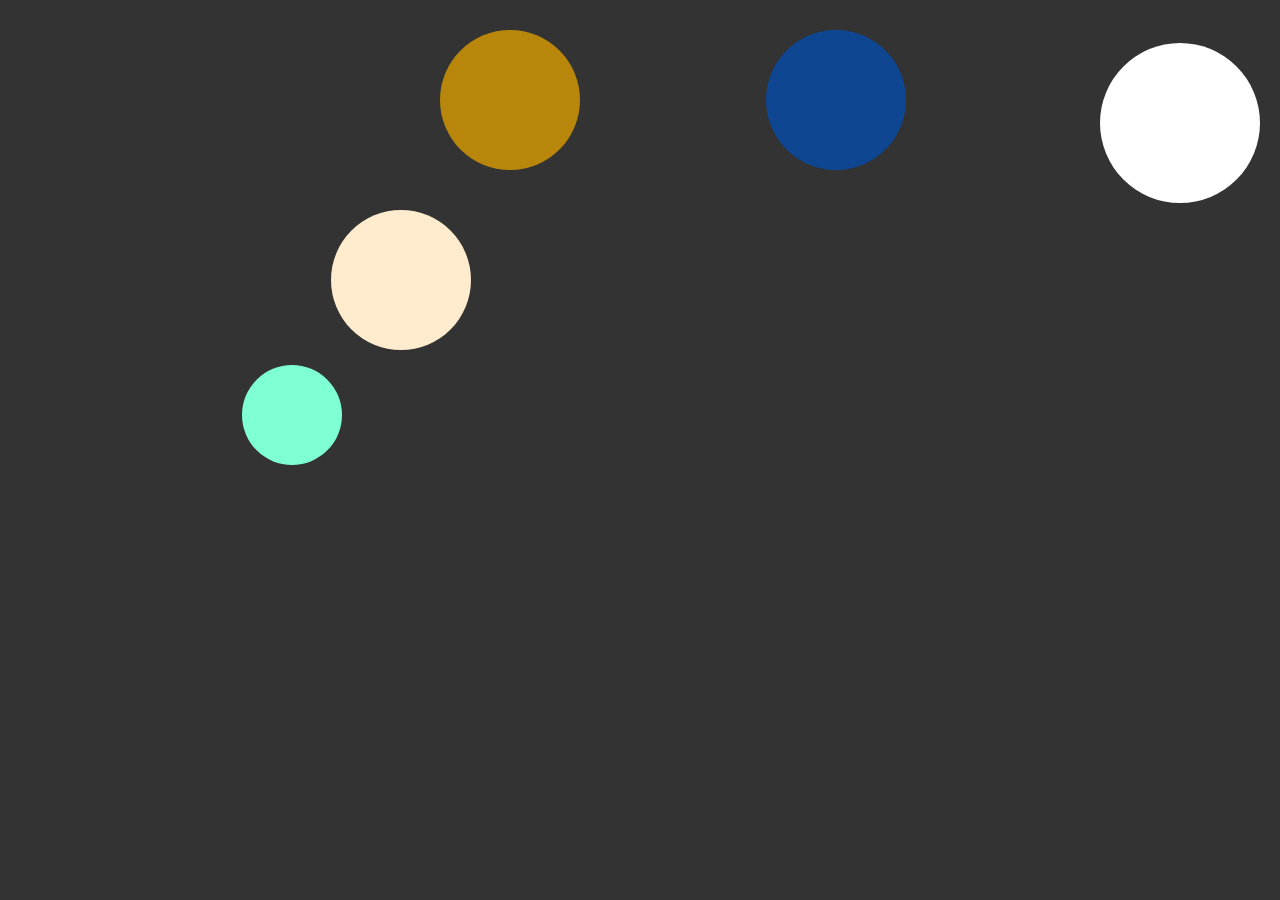
==== bubbel.html @ 34bef357 "add local storage" ====
<!DOCTYPE html>
<html lang="en">

<head>
    <meta charset="UTF-8">
    <meta name="viewport" content="width=device-width, initial-scale=1.0">
    <title>Document</title>
</head>
<style>
    body {
        background-color: #333;
        height: 100vh;
        margin: 0;
        padding: 0;
        overflow-x: hidden;
    }

    #background-wrap {
        bottom: 50%;
        left: 15%;
        position: fixed;
        right: 0;
        top: 0;
        z-index: -1;
    }

    /* KEYFRAMES */

    @keyframes animateBubble  {
        0%{
            transform: translateY(300px);
        }
        10%{
            transform: translatex(300px);
        }
        20%{
            transform: translatex(-300px);
        }
        30%{
            transform: translatex(200px);
        }
        30%{
            transform: translatey(200px);
        }
        40%{
            transform: translatey(5px);
        }
        50%{
            transform: translatex(300px);
        }
        60%{
            transform: translatey(200px);
        }
        70%{
            transform: translatey(200px);
        }
        80%{
            transform: translatey(200px);
        }
        90%{
            transform: translatey(200px);
        }
        100%{
            transform: translatey(200px);
        }
    }


    @keyframes sideWays {}

    /* ANIMATIONS */

    .x1 {
        animation: animateBubble 25s linear infinite, sideWays 2s ease-in-out infinite alternate;
        right: 0%;
        background-color: #fff;
        top: 5%;
        transform: scale(.8);
    }

    .x2 {
        animation: animateBubble 20s linear infinite, sideWays 4s ease-in-out infinite alternate;
        left: 0%;
        background-color: aquamarine;
        top: 70%;
        transform: scale(0.5);
    }

    .x3 {
        animation: animateBubble 28s linear infinite, sideWays 2s ease-in-out infinite alternate;
        left: 10%;
        background-color: blanchedalmond;
        top: 40%;
        transform: scale(0.7);
    }

    .x4 {
        animation: animateBubble 22s linear infinite, sideWays 3s ease-in-out infinite alternate;
        left: 20%;
        top: 0;
        background-color: darkgoldenrod;
        transform: scale(0.7);
    }
    .x6 {
        animation: animateBubble 22s linear infinite, sideWays 3s ease-in-out infinite alternate;
        left: 50%;
        top: 0;
        background-color: rgb(15, 70, 146);
        transform: scale(0.7);
    }
    .x4 {
        animation: animateBubble 22s linear infinite, sideWays 3s ease-in-out infinite alternate;
        left: 20%;
        top: 0;
        background-color: darkgoldenrod;
        transform: scale(0.7);
    }
    .x4 {
        animation: animateBubble 22s linear infinite, sideWays 3s ease-in-out infinite alternate;
        left: 20%;
        top: 0;
        background-color: darkgoldenrod;
        transform: scale(0.7);
    }
    .x4 {
        animation: animateBubble 22s linear infinite, sideWays 3s ease-in-out infinite alternate;
        left: 20%;
        top: 0;
        background-color: darkgoldenrod;
        transform: scale(0.7);
    }
    .x4 {
        animation: animateBubble 22s linear infinite, sideWays 3s ease-in-out infinite alternate;
        left: 20%;
        top: 0;
        background-color: darkgoldenrod;
        transform: scale(0.7);
    }
    .x4 {
        animation: animateBubble 22s linear infinite, sideWays 3s ease-in-out infinite alternate;
        left: 20%;
        top: 0;
        background-color: darkgoldenrod;
        transform: scale(0.7);
    }

    /* OBJECTS */
    .bubble {
        border-radius: 50%;
        height: 200px;
        position: absolute;
        width: 200px;
    }

    .bubble:after {
        border-radius: 50%;
        content: "";
        height: 180px;
        left: 10px;
        position: absolute;
        width: 180px;
    }
</style>

<body>
    <section class="min-h-screen">
        <div id="background-wrap">
            <div class="bubble x1"></div>
            <div class="bubble x2"></div>
            <div class="bubble x3"></div>
            <div class="bubble x4"></div>
            <div class="bubble x5"></div>
            <div class="bubble x6"></div>
            <div class="bubble x7"></div>
            <div class="bubble x8"></div>
            <div class="bubble x9"></div>
            <div class="bubble x10"></div>
        </div>
</body>

</html>
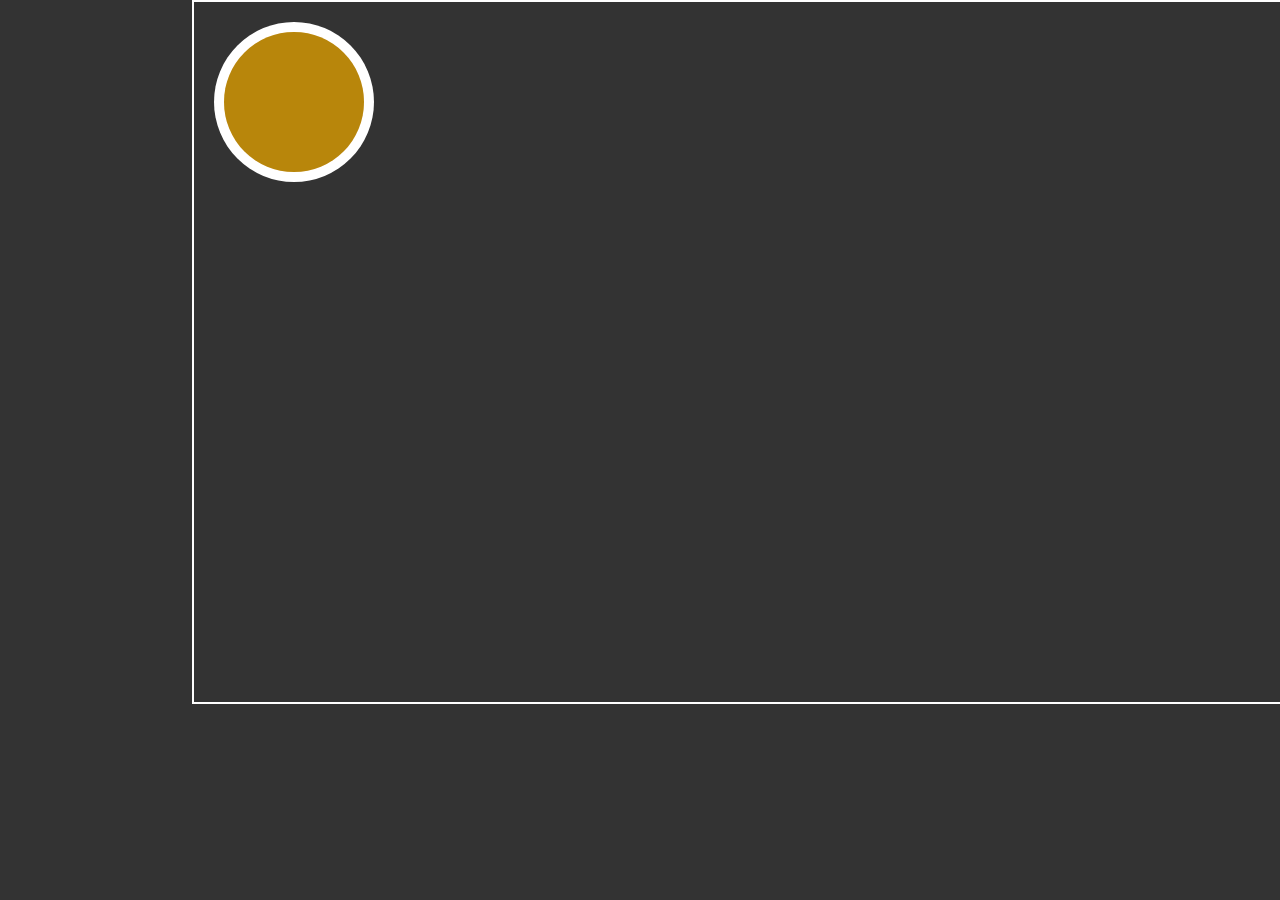
==== commit 22399fdb: "add animation" ====
--- a/bubbel.html
+++ b/bubbel.html
@@ -16,8 +16,11 @@
     }
 
     #background-wrap {
-        bottom: 50%;
+        bottom: 0%;
         left: 15%;
+        height: 700px;
+        border: 2px solid #fff;
+        width: 1100px;
         position: fixed;
         right: 0;
         top: 0;
@@ -26,123 +29,169 @@
 
     /* KEYFRAMES */
 
-    @keyframes animateBubble  {
-        0%{
-            transform: translateY(300px);
-        }
-        10%{
-            transform: translatex(300px);
-        }
-        20%{
-            transform: translatex(-300px);
-        }
-        30%{
-            transform: translatex(200px);
-        }
-        30%{
-            transform: translatey(200px);
-        }
-        40%{
-            transform: translatey(5px);
-        }
-        50%{
-            transform: translatex(300px);
-        }
-        60%{
-            transform: translatey(200px);
-        }
-        70%{
-            transform: translatey(200px);
-        }
-        80%{
-            transform: translatey(200px);
-        }
-        90%{
-            transform: translatey(200px);
-        }
-        100%{
-            transform: translatey(200px);
-        }
-    }
-
-
-    @keyframes sideWays {}
+    @keyframes animateBubble-1 {
+        0% {
+            bottom: 0;
+            left: 50%;
+        }
+
+        20% {
+            top: 40%;
+            left: 0;
+        }
+
+        30% {
+            top: 0;
+            left: 40%;
+        }
+
+        60% {
+            top: 40%;
+            right: 0;
+        }
+
+        80% {
+            left: 40%;
+            top: 0;
+        }
+
+        100% {
+            top: 0;
+
+        }
+    }
+
+    @keyframes animateBubble-2 {
+        0% {
+            top: 50%;
+            right: 0;
+
+        }
+
+        10% {
+            bottom: 0%;
+            left: 50%;
+        }
+
+        40% {
+            bottom: 80%;
+            left: 90%;
+        }
+
+        60% {
+            top: 50%;
+            right: 0;
+        }
+
+        80% {
+            left: 50px;
+            right: 50%;
+        }
+
+        90% {
+            top: 0;
+        }
+
+        100% {
+            bottom: 50%;
+        }
+    }
+
+    @keyframes animateBubble-3 {
+        0% {
+            bottom: 0;
+            left: 0;
+        }
+
+        20% {
+            bottom: 50%;
+            right: 0;
+        }
+
+        30% {
+            top: 0;
+        }
+
+        50% {
+            top: 50%;
+            right: 50%;
+        }
+
+        70% {
+            top: 0%;
+            right: 100%;
+        }
+
+        90% {
+            top: 70%;
+            left: 0;
+        }
+
+        100% {
+            bottom: 90%;
+            left: 0;
+        }
+    }
+
+    @keyframes animateBubble-4 {
+        0% {
+		bottom: 0%;
+		margin-left: 90px;
+		margin-right: 0px;
+	}
+	20% {
+		bottom: 20%;
+		margin-left: 0px;
+		margin-right: 90px;
+	}
+	40% {
+		bottom: 40%;
+		margin-left: 90px;
+		margin-right: 0px;
+	}
+	60% {
+		bottom: 60%;
+		margin-left: 0px;
+		margin-right: 90px;
+	}
+	80% {
+		bottom: 80%;
+		margin-left: 90px;
+		margin-right: 0px;
+	}
+	100% {
+		bottom: 100%;
+		margin-left: 0px;
+		margin-right: 90px;
+	}
+}
 
     /* ANIMATIONS */
 
     .x1 {
-        animation: animateBubble 25s linear infinite, sideWays 2s ease-in-out infinite alternate;
-        right: 0%;
+        animation: animateBubble-1 10s linear infinite, sideWays 0s ease-in-out infinite alternate;
         background-color: #fff;
-        top: 5%;
         transform: scale(.8);
     }
 
     .x2 {
-        animation: animateBubble 20s linear infinite, sideWays 4s ease-in-out infinite alternate;
-        left: 0%;
+        animation: animateBubble-2 10s linear infinite, sideWays 0s ease-in-out infinite alternate;
         background-color: aquamarine;
-        top: 70%;
         transform: scale(0.5);
     }
 
     .x3 {
-        animation: animateBubble 28s linear infinite, sideWays 2s ease-in-out infinite alternate;
-        left: 10%;
+        animation: animateBubble-3 10s linear infinite, sideWays 0s ease-in-out infinite alternate;
         background-color: blanchedalmond;
-        top: 40%;
         transform: scale(0.7);
     }
 
     .x4 {
-        animation: animateBubble 22s linear infinite, sideWays 3s ease-in-out infinite alternate;
-        left: 20%;
-        top: 0;
+        animation: animateBubble-4 10s linear infinite, sideWays 0s ease-in-out infinite alternate;
         background-color: darkgoldenrod;
         transform: scale(0.7);
     }
-    .x6 {
-        animation: animateBubble 22s linear infinite, sideWays 3s ease-in-out infinite alternate;
-        left: 50%;
-        top: 0;
-        background-color: rgb(15, 70, 146);
-        transform: scale(0.7);
-    }
-    .x4 {
-        animation: animateBubble 22s linear infinite, sideWays 3s ease-in-out infinite alternate;
-        left: 20%;
-        top: 0;
-        background-color: darkgoldenrod;
-        transform: scale(0.7);
-    }
-    .x4 {
-        animation: animateBubble 22s linear infinite, sideWays 3s ease-in-out infinite alternate;
-        left: 20%;
-        top: 0;
-        background-color: darkgoldenrod;
-        transform: scale(0.7);
-    }
-    .x4 {
-        animation: animateBubble 22s linear infinite, sideWays 3s ease-in-out infinite alternate;
-        left: 20%;
-        top: 0;
-        background-color: darkgoldenrod;
-        transform: scale(0.7);
-    }
-    .x4 {
-        animation: animateBubble 22s linear infinite, sideWays 3s ease-in-out infinite alternate;
-        left: 20%;
-        top: 0;
-        background-color: darkgoldenrod;
-        transform: scale(0.7);
-    }
-    .x4 {
-        animation: animateBubble 22s linear infinite, sideWays 3s ease-in-out infinite alternate;
-        left: 20%;
-        top: 0;
-        background-color: darkgoldenrod;
-        transform: scale(0.7);
-    }
+
 
     /* OBJECTS */
     .bubble {
@@ -169,12 +218,6 @@
             <div class="bubble x2"></div>
             <div class="bubble x3"></div>
             <div class="bubble x4"></div>
-            <div class="bubble x5"></div>
-            <div class="bubble x6"></div>
-            <div class="bubble x7"></div>
-            <div class="bubble x8"></div>
-            <div class="bubble x9"></div>
-            <div class="bubble x10"></div>
         </div>
 </body>
 
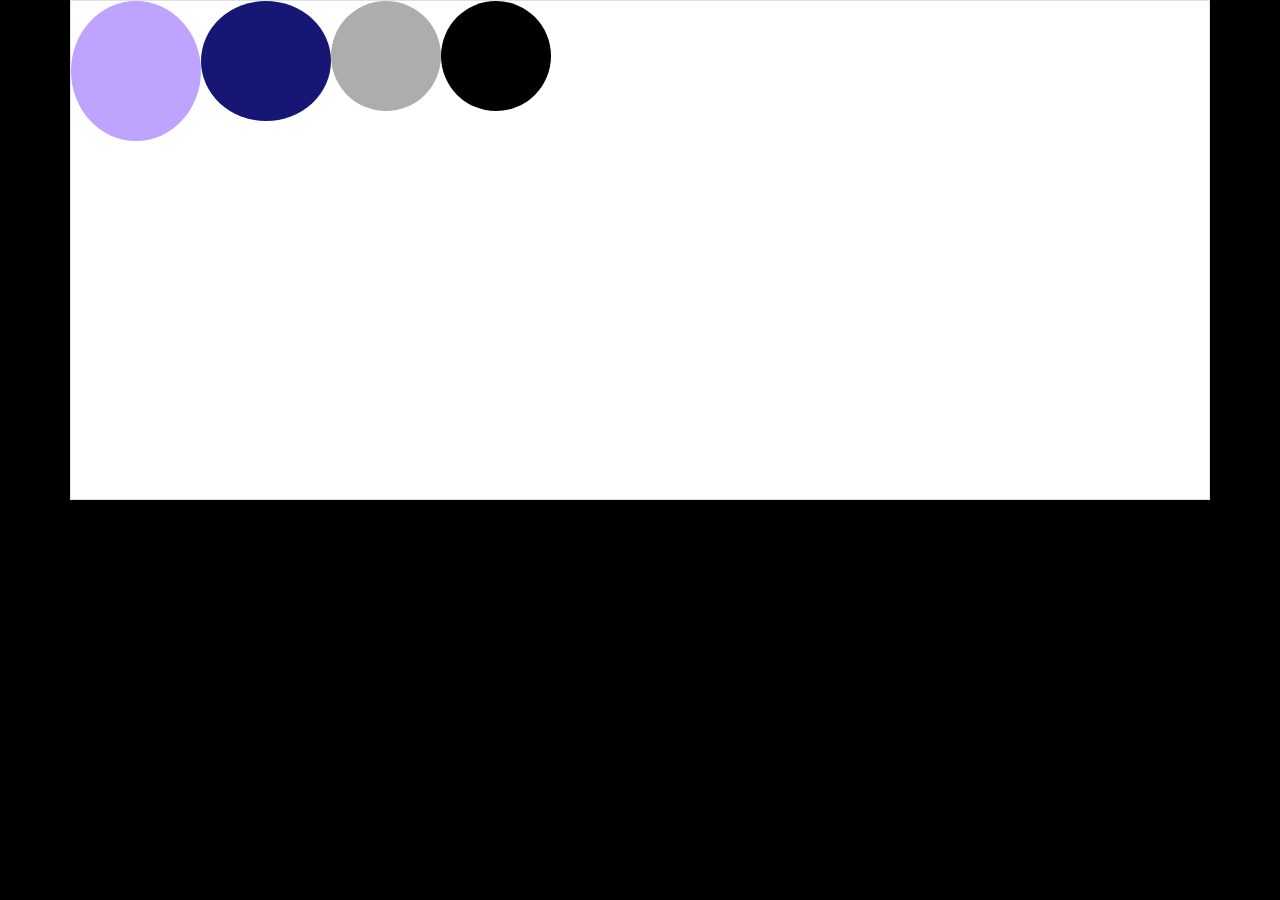
==== commit ffe64599: "keyframes add" ====
--- a/bubbel.html
+++ b/bubbel.html
@@ -5,220 +5,25 @@
     <meta charset="UTF-8">
     <meta name="viewport" content="width=device-width, initial-scale=1.0">
     <title>Document</title>
+    <link rel="stylesheet" href="./assets/css/style.css">
+    <link href="https://cdn.jsdelivr.net/npm/bootstrap@5.3.3/dist/css/bootstrap.min.css" rel="stylesheet"
+        integrity="sha384-QWTKZyjpPEjISv5WaRU9OFeRpok6YctnYmDr5pNlyT2bRjXh0JMhjY6hW+ALEwIH" crossorigin="anonymous">
 </head>
-<style>
-    body {
-        background-color: #333;
-        height: 100vh;
-        margin: 0;
-        padding: 0;
-        overflow-x: hidden;
-    }
-
-    #background-wrap {
-        bottom: 0%;
-        left: 15%;
-        height: 700px;
-        border: 2px solid #fff;
-        width: 1100px;
-        position: fixed;
-        right: 0;
-        top: 0;
-        z-index: -1;
-    }
-
-    /* KEYFRAMES */
-
-    @keyframes animateBubble-1 {
-        0% {
-            bottom: 0;
-            left: 50%;
-        }
-
-        20% {
-            top: 40%;
-            left: 0;
-        }
-
-        30% {
-            top: 0;
-            left: 40%;
-        }
-
-        60% {
-            top: 40%;
-            right: 0;
-        }
-
-        80% {
-            left: 40%;
-            top: 0;
-        }
-
-        100% {
-            top: 0;
-
-        }
-    }
-
-    @keyframes animateBubble-2 {
-        0% {
-            top: 50%;
-            right: 0;
-
-        }
-
-        10% {
-            bottom: 0%;
-            left: 50%;
-        }
-
-        40% {
-            bottom: 80%;
-            left: 90%;
-        }
-
-        60% {
-            top: 50%;
-            right: 0;
-        }
-
-        80% {
-            left: 50px;
-            right: 50%;
-        }
-
-        90% {
-            top: 0;
-        }
-
-        100% {
-            bottom: 50%;
-        }
-    }
-
-    @keyframes animateBubble-3 {
-        0% {
-            bottom: 0;
-            left: 0;
-        }
-
-        20% {
-            bottom: 50%;
-            right: 0;
-        }
-
-        30% {
-            top: 0;
-        }
-
-        50% {
-            top: 50%;
-            right: 50%;
-        }
-
-        70% {
-            top: 0%;
-            right: 100%;
-        }
-
-        90% {
-            top: 70%;
-            left: 0;
-        }
-
-        100% {
-            bottom: 90%;
-            left: 0;
-        }
-    }
-
-    @keyframes animateBubble-4 {
-        0% {
-		bottom: 0%;
-		margin-left: 90px;
-		margin-right: 0px;
-	}
-	20% {
-		bottom: 20%;
-		margin-left: 0px;
-		margin-right: 90px;
-	}
-	40% {
-		bottom: 40%;
-		margin-left: 90px;
-		margin-right: 0px;
-	}
-	60% {
-		bottom: 60%;
-		margin-left: 0px;
-		margin-right: 90px;
-	}
-	80% {
-		bottom: 80%;
-		margin-left: 90px;
-		margin-right: 0px;
-	}
-	100% {
-		bottom: 100%;
-		margin-left: 0px;
-		margin-right: 90px;
-	}
-}
-
-    /* ANIMATIONS */
-
-    .x1 {
-        animation: animateBubble-1 10s linear infinite, sideWays 0s ease-in-out infinite alternate;
-        background-color: #fff;
-        transform: scale(.8);
-    }
-
-    .x2 {
-        animation: animateBubble-2 10s linear infinite, sideWays 0s ease-in-out infinite alternate;
-        background-color: aquamarine;
-        transform: scale(0.5);
-    }
-
-    .x3 {
-        animation: animateBubble-3 10s linear infinite, sideWays 0s ease-in-out infinite alternate;
-        background-color: blanchedalmond;
-        transform: scale(0.7);
-    }
-
-    .x4 {
-        animation: animateBubble-4 10s linear infinite, sideWays 0s ease-in-out infinite alternate;
-        background-color: darkgoldenrod;
-        transform: scale(0.7);
-    }
-
-
-    /* OBJECTS */
-    .bubble {
-        border-radius: 50%;
-        height: 200px;
-        position: absolute;
-        width: 200px;
-    }
-
-    .bubble:after {
-        border-radius: 50%;
-        content: "";
-        height: 180px;
-        left: 10px;
-        position: absolute;
-        width: 180px;
-    }
-</style>
 
 <body>
-    <section class="min-h-screen">
-        <div id="background-wrap">
-            <div class="bubble x1"></div>
-            <div class="bubble x2"></div>
-            <div class="bubble x3"></div>
-            <div class="bubble x4"></div>
+    <section class="d-flex bg-black  min-vh-100">
+        <div class="container px-0 overflow-hidden position-relative  border min_500px">
+            <div class="bubble-container d-flex flex-wrap">
+                <div class="green_box" style="width: 130px; height: 140px; background-color: #bea4ff;"></div>
+                <div class="blue_box" style="width: 130px; height: 120px; background-color: #161674;"></div>
+                <div class="red_box" style="width: 110px; height: 110px; background-color: #adadad; "></div>
+                <div class="gray_box" style="width: 110px; height: 110px; background-color: #000000; "></div>
+            </div>
         </div>
+    </section>
+    <script src="https://cdn.jsdelivr.net/npm/bootstrap@5.3.3/dist/js/bootstrap.bundle.min.js"
+        integrity="sha384-YvpcrYf0tY3lHB60NNkmXc5s9fDVZLESaAA55NDzOxhy9GkcIdslK1eN7N6jIeHz"
+        crossorigin="anonymous"></script>
 </body>
 
 </html>--- a/assets/css/style.css
+++ b/assets/css/style.css
@@ -0,0 +1,213 @@
+.container {
+    position: relative !important;
+    max-width: 700px;
+    height: 400px;
+    background-color: rgb(255, 255, 255);
+}
+
+.container::after {
+    backdrop-filter: blur(100px);
+    position: absolute;
+    width: 100%;
+    height: 100%;
+    z-index: 1;
+}
+
+.min_500px {
+    min-height: 500px;
+}
+
+.circle {
+    position: absolute;
+    border-radius: 50%;
+    animation: move 5s infinite;
+}
+
+
+.blue_box {
+    border-radius: 50%;
+    position: relative;
+    animation: moveblueX 15s infinite linear, moveblueY 15s infinite linear;
+    background-color: #ff0000;
+}
+
+
+@keyframes moveblueX {
+    0% {
+        left: 0;
+    }
+
+    25% {
+        left: -134px;
+    }
+
+    50% {
+        left: 400px;
+    }
+
+    75% {
+        left: 100px;
+    }
+
+    100% {
+        left: 0;
+    }
+}
+
+@keyframes moveblueY {
+    0% {
+        top: 0;
+    }
+
+    25% {
+        top: 150px;
+    }
+
+    50% {
+        top: 384px;
+    }
+
+    75% {
+        top: 100px;
+    }
+
+    100% {
+        top: 0;
+    }
+}
+
+.red_box {
+    border-radius: 50%;
+    animation: moveX 15s infinite, moveY 15s infinite;
+    position: relative;
+    background-color: #979797;
+}
+
+@keyframes moveX {
+    0% {
+        left: 300px;
+    }
+
+    25% {
+        left: 500px;
+    }
+
+    50% {
+        left: 700px;
+    }
+
+    75% {
+        left: 190px;
+    }
+
+    100% {
+        left: 300px;
+    }
+}
+
+@keyframes moveY {
+    0% {
+        top: 0;
+    }
+
+    25% {
+        top: 389px;
+    }
+
+    50% {
+        top: 0;
+    }
+
+    75% {
+        top: 390px;
+    }
+
+    100% {
+        top: 0;
+    }
+}
+
+.green_box {
+    border-radius: 50%;
+    animation: movegreenX 15s infinite, movegreenY 15s infinite;
+    position: relative;
+    background-color: #d7d7d7;
+}
+
+@keyframes movegreenX {
+    0% {
+        left: 0;
+    }
+
+    25% {
+        left:   1010px;
+    }
+
+    50% {
+        left: 700px;
+    }
+
+    75% {
+        left: 500px;
+    }
+
+    100% {
+        left: 0px;
+    }
+}
+
+@keyframes movegreenY {
+    0% {
+        top: 269px;
+    }
+
+    25% {
+        top:  140px;
+    }
+
+    50% {
+        top: 360px;
+    }
+
+    75% {
+        top: 5px ;
+    }
+
+    100% {
+        top: 268px;
+    }
+}
+
+
+.gray_box {
+    border-radius: 50%;
+    animation: movegray 15s infinite;
+    position: relative;
+}
+
+@keyframes movegray {
+    0% {
+        top: 0;
+        left: 0;
+    }
+
+    25% {
+        top: 370px;
+        left: 70px;
+    }
+
+    50% {
+        top: 240px;
+        left: 650px;
+    }
+
+    75% {
+        left: -370px;
+        top: 100px;
+    }
+
+    100% {
+        left: 0;
+        top: 0;
+    }
+}
